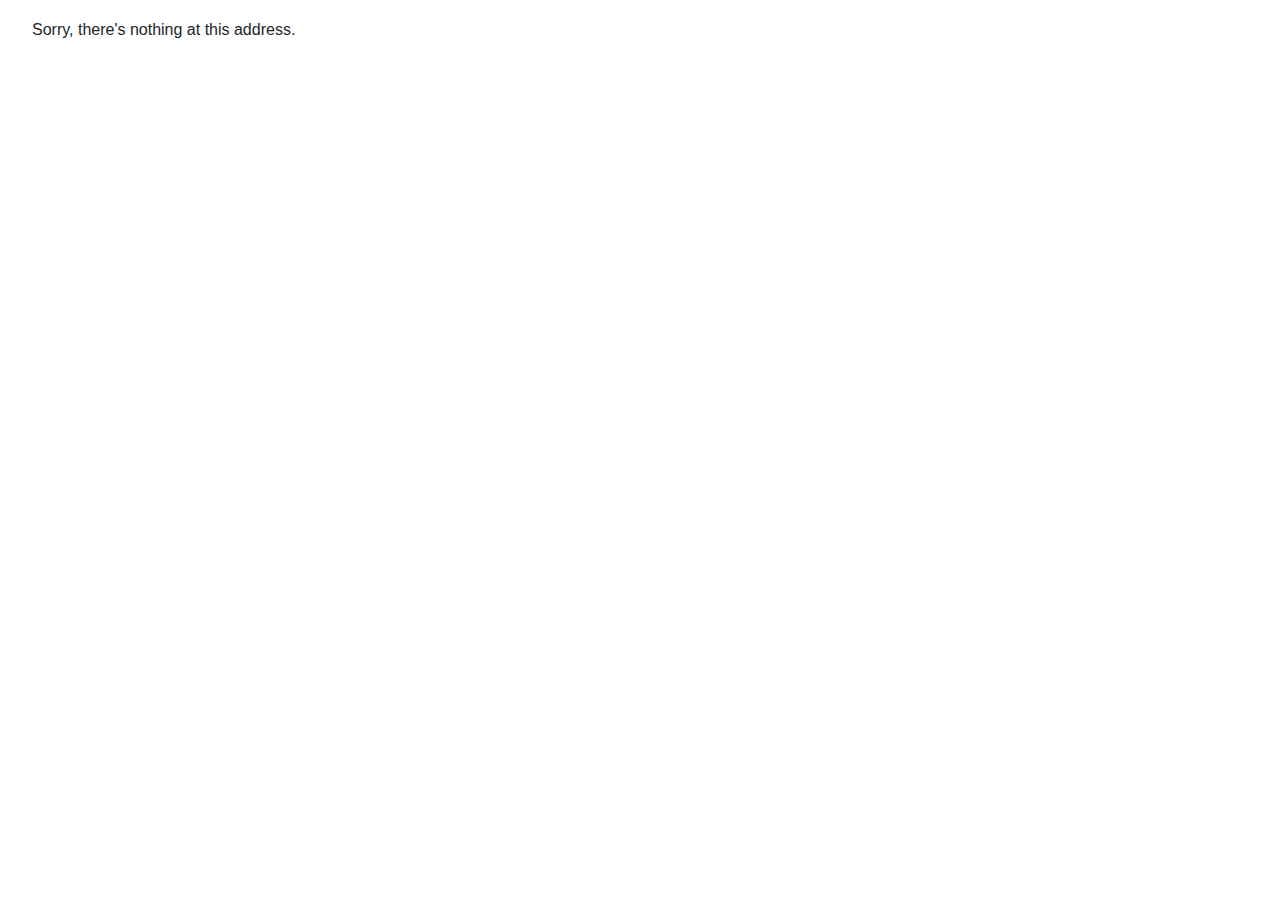
==== index.html @ cb7bf231 "Deploying to gh-pages from  @ 8902e3566cc62c99b5891feaa189b22640fd65da 🚀" ====
<!DOCTYPE html>
<html>

<head>
    <meta charset="utf-8" />
    <meta name="viewport" content="width=device-width, initial-scale=1.0, maximum-scale=1.0, user-scalable=no" />
    <title>StarOfTheShowCalc</title>
    <base href="/" />
    <link href="css/bootstrap/bootstrap.min.css" rel="stylesheet" />
    <link href="css/app.css" rel="stylesheet" />
    <link href="StarOfTheShowCalc.styles.css" rel="stylesheet" />
</head>

<body>
    <div id="app">Loading...</div>

    <div id="blazor-error-ui">
        An unhandled error has occurred.
        <a href="" class="reload">Reload</a>
        <a class="dismiss">🗙</a>
    </div>
    <script src="_framework/blazor.webassembly.js"></script>
</body>

</html>
---- css/app.css ----
﻿@import url('open-iconic/font/css/open-iconic-bootstrap.min.css');

html, body {
    font-family: 'Helvetica Neue', Helvetica, Arial, sans-serif;
}

a, .btn-link {
    color: #0366d6;
}

.btn-primary {
    color: #fff;
    background-color: #1b6ec2;
    border-color: #1861ac;
}

.content {
    padding-top: 1.1rem;
}

.valid.modified:not([type=checkbox]) {
    outline: 1px solid #26b050;
}

.invalid {
    outline: 1px solid red;
}

.validation-message {
    color: red;
}

#blazor-error-ui {
    background: lightyellow;
    bottom: 0;
    box-shadow: 0 -1px 2px rgba(0, 0, 0, 0.2);
    display: none;
    left: 0;
    padding: 0.6rem 1.25rem 0.7rem 1.25rem;
    position: fixed;
    width: 100%;
    z-index: 1000;
}

    #blazor-error-ui .dismiss {
        cursor: pointer;
        position: absolute;
        right: 0.75rem;
        top: 0.5rem;
    }
---- StarOfTheShowCalc.styles.css ----
/* /Shared/MainLayout.razor.rz.scp.css */
.page[b-7rnmq9xn3p] {
    position: relative;
    display: flex;
    flex-direction: column;
}

.main[b-7rnmq9xn3p] {
    flex: 1;
}

.sidebar[b-7rnmq9xn3p] {
    background-image: linear-gradient(180deg, rgb(5, 39, 103) 0%, #3a0647 70%);
}

.top-row[b-7rnmq9xn3p] {
    background-color: #f7f7f7;
    border-bottom: 1px solid #d6d5d5;
    justify-content: flex-end;
    height: 3.5rem;
    display: flex;
    align-items: center;
}

    .top-row[b-7rnmq9xn3p]  a, .top-row .btn-link[b-7rnmq9xn3p] {
        white-space: nowrap;
        margin-left: 1.5rem;
    }

    .top-row a:first-child[b-7rnmq9xn3p] {
        overflow: hidden;
        text-overflow: ellipsis;
    }

@media (max-width: 640.98px) {
    .top-row:not(.auth)[b-7rnmq9xn3p] {
        display: none;
    }

    .top-row.auth[b-7rnmq9xn3p] {
        justify-content: space-between;
    }

    .top-row a[b-7rnmq9xn3p], .top-row .btn-link[b-7rnmq9xn3p] {
        margin-left: 0;
    }
}

@media (min-width: 641px) {
    .page[b-7rnmq9xn3p] {
        flex-direction: row;
    }

    .sidebar[b-7rnmq9xn3p] {
        width: 250px;
        height: 100vh;
        position: sticky;
        top: 0;
    }

    .top-row[b-7rnmq9xn3p] {
        position: sticky;
        top: 0;
        z-index: 1;
    }

    .main > div[b-7rnmq9xn3p] {
        padding-left: 2rem !important;
        padding-right: 1.5rem !important;
    }
}
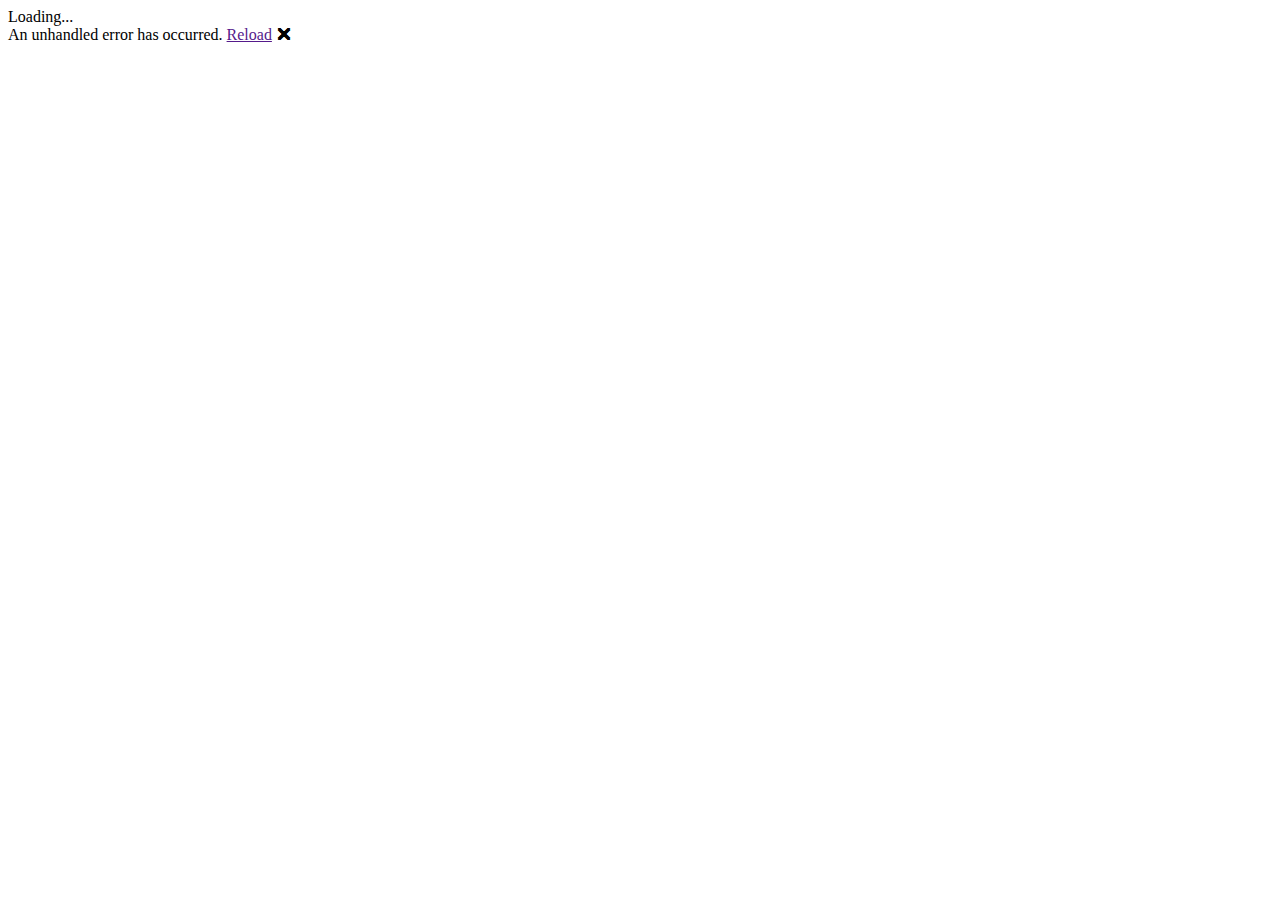
==== commit d65298c1: "Deploying to gh-pages from  @ 2160d2c578f3e58b9f01c637aa9c45be0ffff8ae 🚀" ====
--- a/index.html
+++ b/index.html
@@ -5,7 +5,7 @@
     <meta charset="utf-8" />
     <meta name="viewport" content="width=device-width, initial-scale=1.0, maximum-scale=1.0, user-scalable=no" />
     <title>StarOfTheShowCalc</title>
-    <base href="/" />
+    <base href="/BlazorGitHubPagesDemo/" />
     <link href="css/bootstrap/bootstrap.min.css" rel="stylesheet" />
     <link href="css/app.css" rel="stylesheet" />
     <link href="StarOfTheShowCalc.styles.css" rel="stylesheet" />
